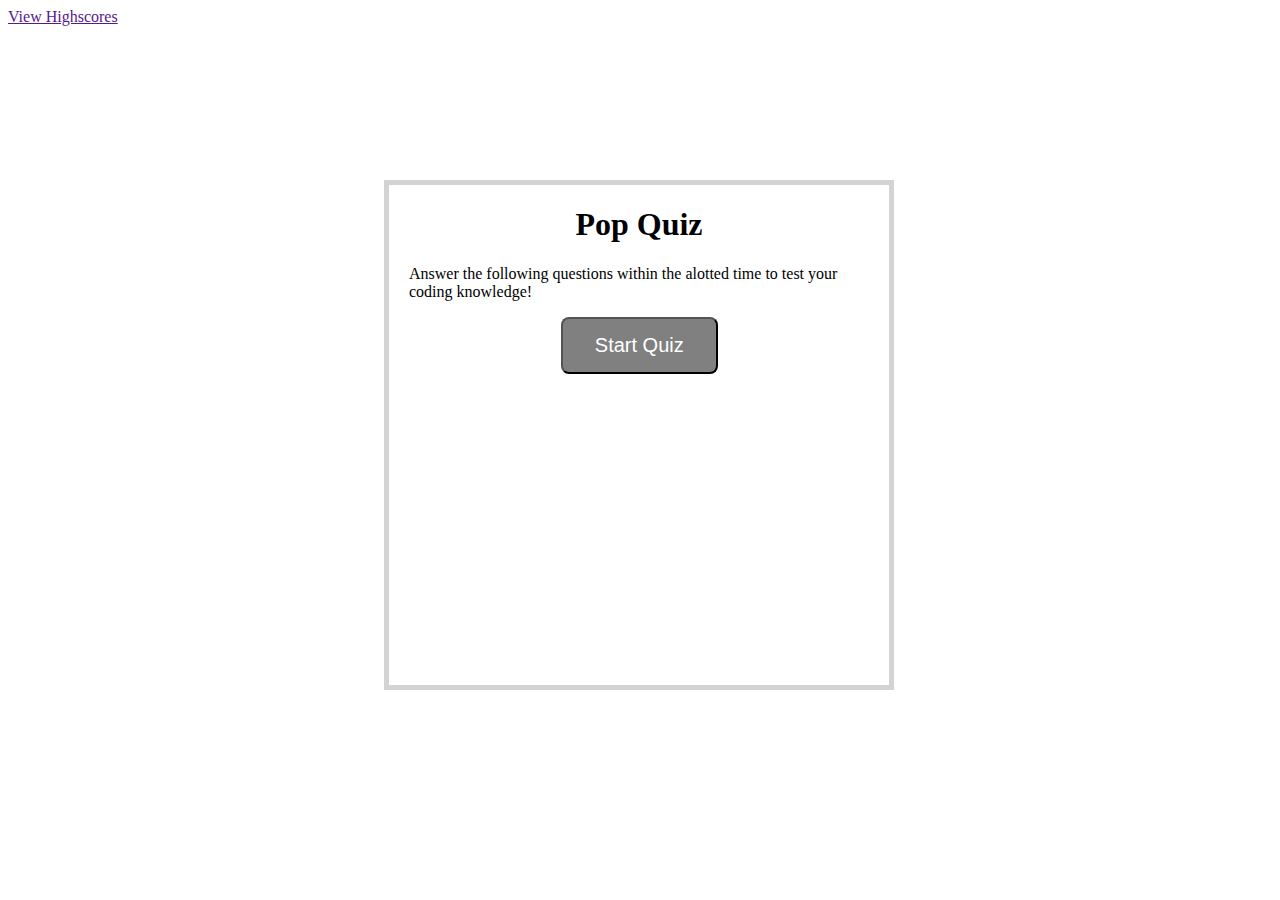
==== index.html @ 42aa9eb8 "code quiz fully functional" ====
<!DOCTYPE html>
<html lang="en">

<head>
    <meta charset="UTF-8">
    <meta http-equiv="X-UA-Compatible" content="IE=edge">
    <meta name="viewport" content="width=device-width, initial-scale=1.0">
    <link rel="stylesheet" type="text/css" href="assets/style.css">
    <title>Code Quiz</title>
</head>

<body>
    <!-- Link to Highscores-->
    <a href="">View Highscores</a>
    <div id="wrapper">
        <div id="timer"></div>
        <!-- quiz content -->
        <div id="questionsDiv">
            <h1> Pop Quiz</h1>
            <p>Answer the following questions within the alotted time to test your coding knowledge!</p>
            <ul id=choices-list></ul>
            <!-- Buttons -->
            <button id="start">Start Quiz</button>
        </div>
    </div>


    <script src="assets/js/script.js"></script>
</body>

</html>
---- assets/style.css ----
#wrapper {
            position: absolute;
            left: 30%;
            top: 20%;
            width: 500px;
            height: 500px;
            border: 5px solid lightgray;
        }
        #start {
            background-color: grey;
            margin-left: 33%;
            padding: 15px 32px;
            font-size: 20px;
            color: white;
        }
        #questionsDiv {
            margin: 20px;
        }

        #timer {
            float: right;
        }

        #goBack {
            background-color: grey;
            position: relative;
            padding: 10px;
            font-size: 20px;
            color: white;
            top: 30%;
            left: 55%;
            width: auto;
            text-align: center;
            text-decoration: none;
        }



        #clear {
            background-color: grey;
            position: relative;
            padding: 10px;
            font-size: 20px;
            color: white;
            top: 30%;
            right: 5%;
            text-align: center;
        }

        button {
            border-radius: 8px;
        }


        textarea {
            width: 90%;
            margin: 20px;
        }

        #Submit {
            background-color: grey;
            margin-left: 33%;
            padding: 15px 32px;
            font-size: 20px;
            color: white;
        }

        label {
            margin-right: 10px;
        }
        input {
            margin-bottom: 20px;
            width: 50%;
            border: 1px solid lightgray;
        }

        h1 {
            text-align: center;
        }

        li {
            background-color: grey;
            margin-top: 10px;
            padding: 5px 15px;
            width: 80%;
            font-size: 18px;
            color: white;
        }

        #createDiv {
            margin-top: 20px;
            border-top: 1px solid lightgray;
        }

        /* Start media queries */
        /* A Media Query max-width: 786px */
@media screen and (max-width: 786px) {
    /* Resized content to fit 786px  */
        body {
            max-width: 786px;
        }
    /* Resized main-content to fit 786px  */
    #wrapper {
        position: absolute;
        left: 20%;
    }

    a {
        margin-left: 20%;
    }
        #goBack {
            
            position: relative;
            left: 55%;
        }

        #clear {
            
            position: relative;
            right: 5%;
            
        }
    }
        
    /* A Media Query max-width: 640px */
    @media screen and (max-width: 640px) {
     /* Resized content to fit 640px  */
     body {
            min-width: 640px;
        }
    /* Resized main-content to fit 640px  */
    #wrapper {
        position: absolute;
        left: 10%;
    }
      a {
          margin-left: 10%;
      }

     
}
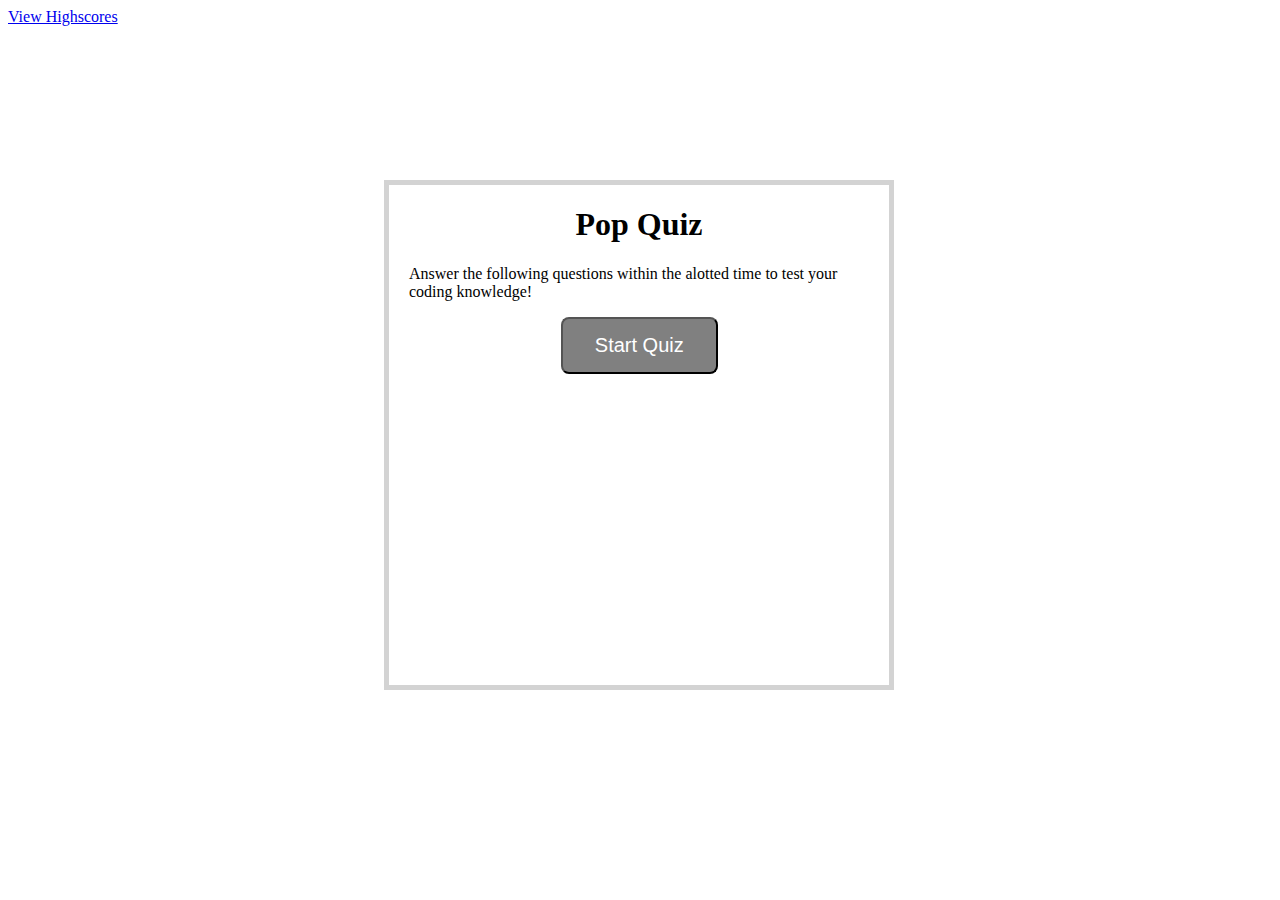
==== commit 737f69a6: "add highscores href link" ====
--- a/index.html
+++ b/index.html
@@ -11,7 +11,7 @@
 
 <body>
     <!-- Link to Highscores-->
-    <a href="">View Highscores</a>
+    <a href="https://ahoward21.github.io/code-quiz/highscores.html">View Highscores</a>
     <div id="wrapper">
         <div id="timer"></div>
         <!-- quiz content -->
--- a/assets/style.css
+++ b/assets/style.css
@@ -97,11 +97,11 @@
         /* Start media queries */
         /* A Media Query max-width: 786px */
 @media screen and (max-width: 786px) {
-    /* Resized content to fit 786px  */
+    
         body {
             max-width: 786px;
         }
-    /* Resized main-content to fit 786px  */
+    
     #wrapper {
         position: absolute;
         left: 20%;
@@ -126,11 +126,11 @@
         
     /* A Media Query max-width: 640px */
     @media screen and (max-width: 640px) {
-     /* Resized content to fit 640px  */
+   
      body {
             min-width: 640px;
         }
-    /* Resized main-content to fit 640px  */
+    
     #wrapper {
         position: absolute;
         left: 10%;
